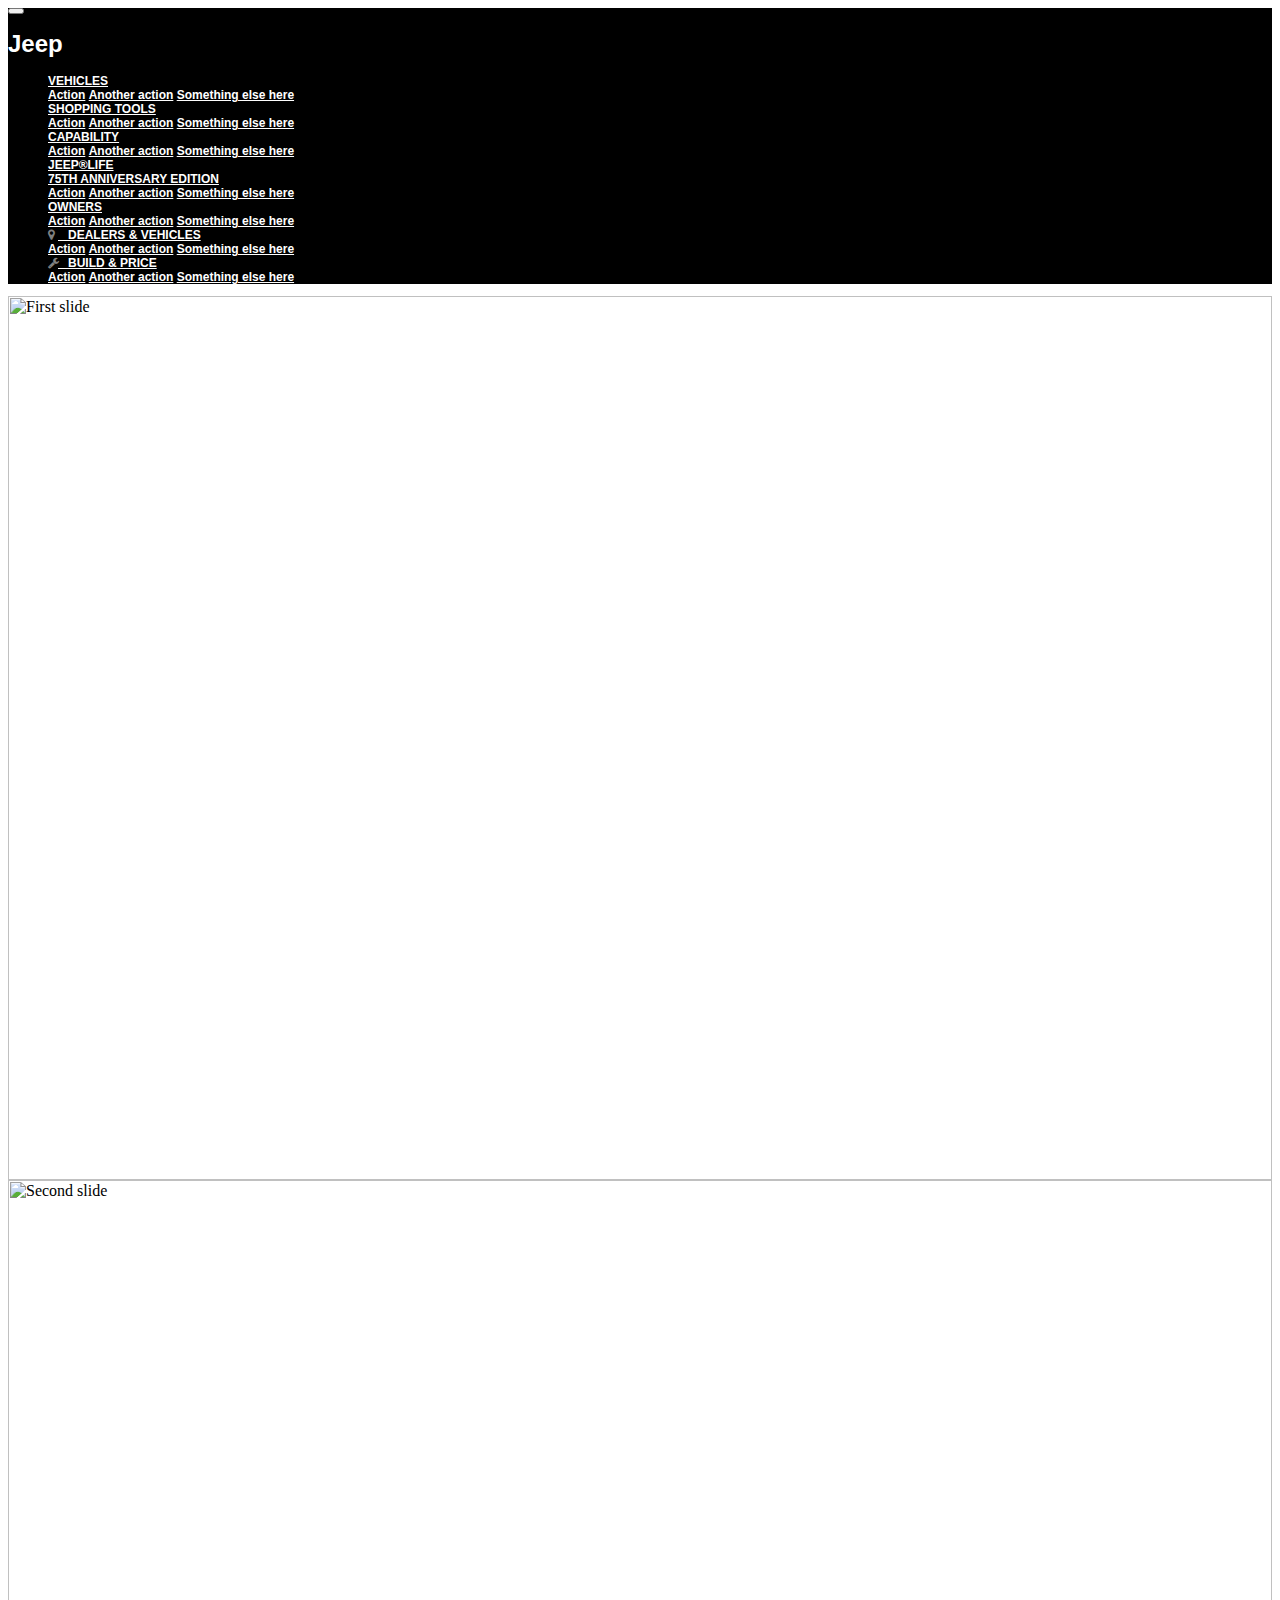
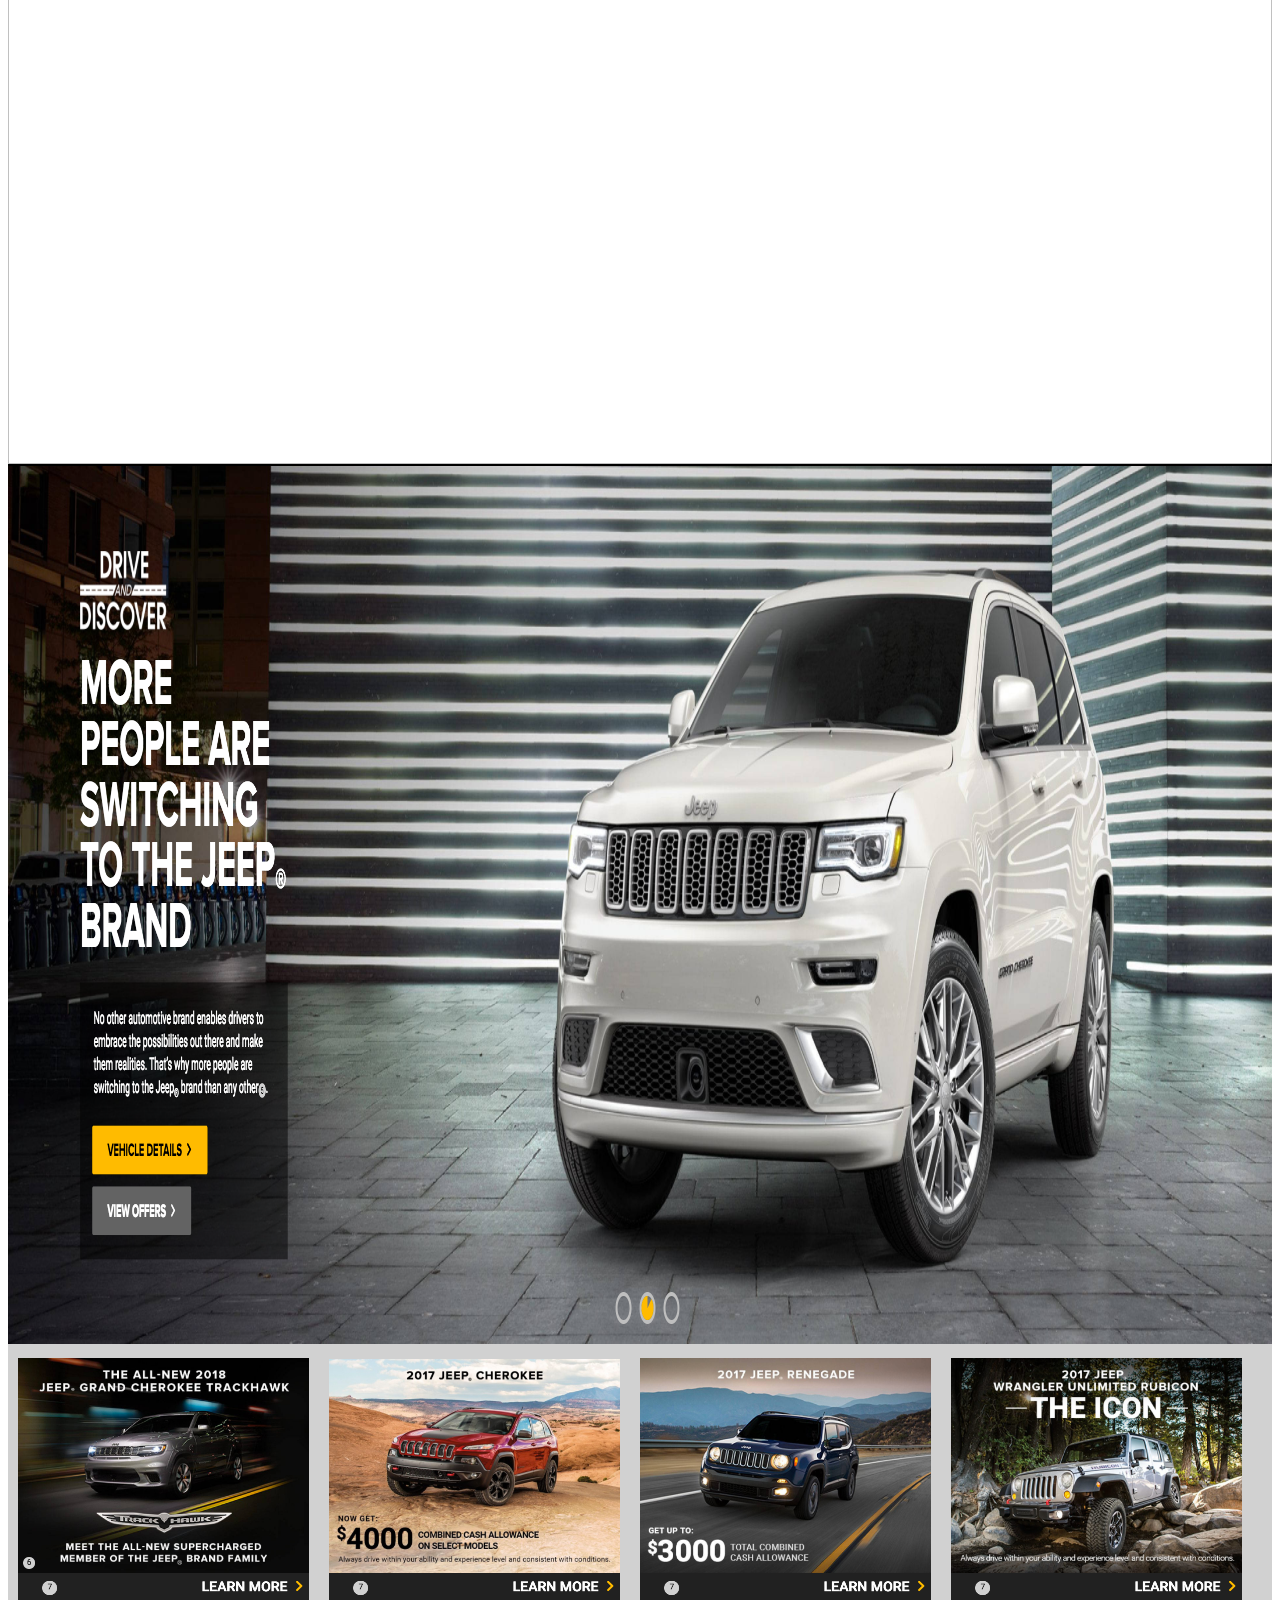
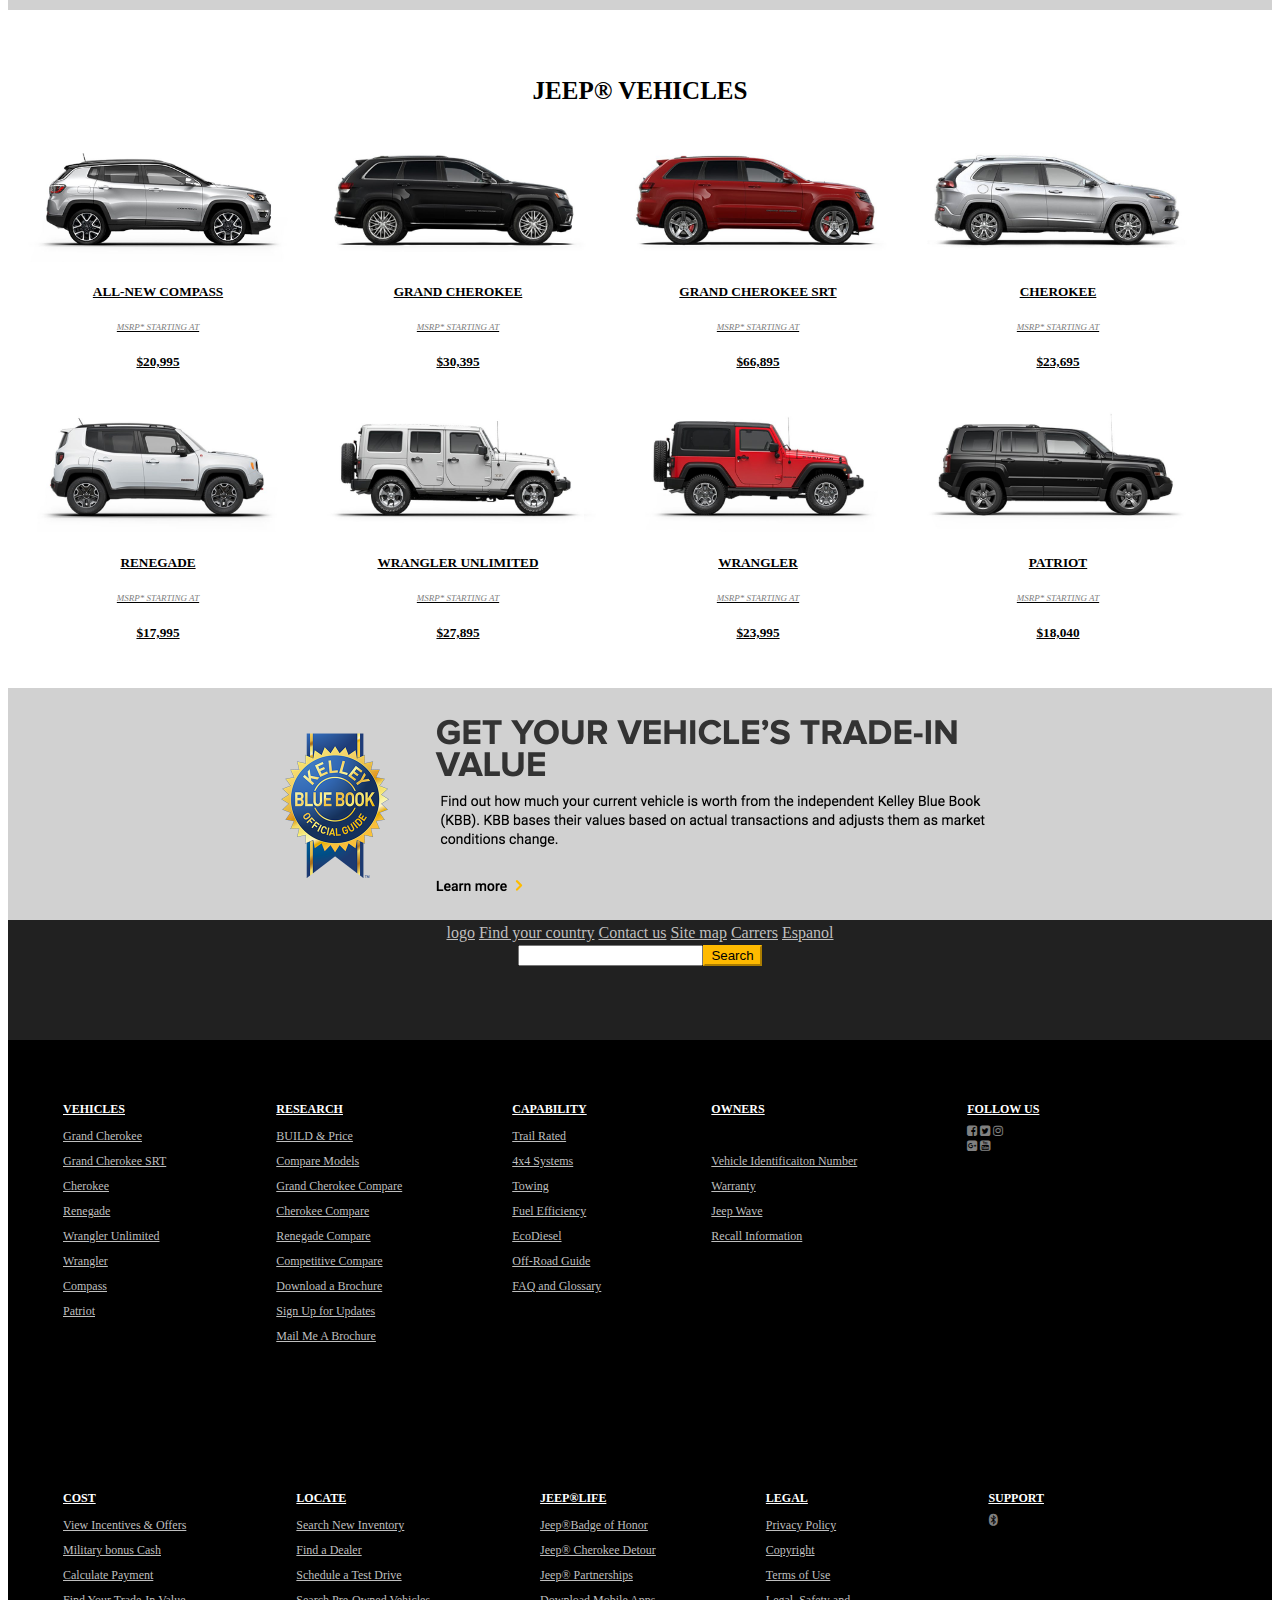
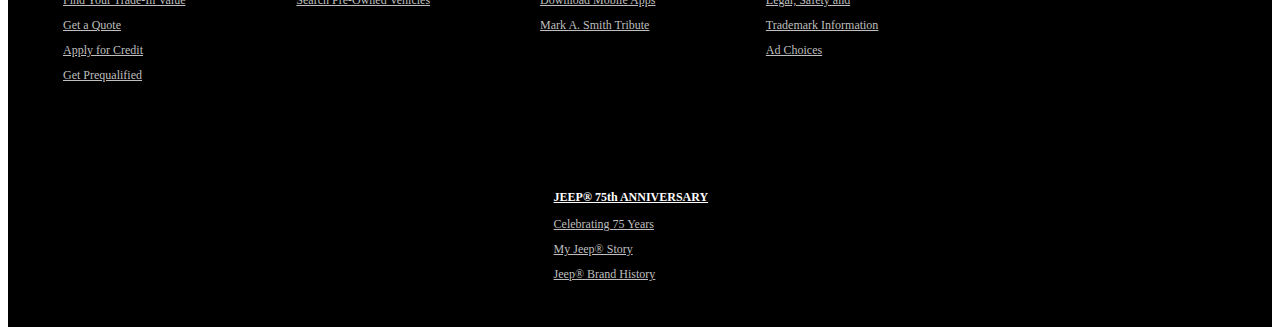
==== index.html @ 105dea84 "https://github.com/tsiemer/myjeepsite.git" ====
<html lang="en">

<head>
<link href="https://maxcdn.bootstrapcdn.com/font-awesome/4.7.0/css/font-awesome.min.css" rel="stylesheet" integrity="sha384-wvfXpqpZZVQGK6TAh5PVlGOfQNHSoD2xbE+QkPxCAFlNEevoEH3Sl0sibVcOQVnN" crossorigin="anonymous">
    <link rel="stylesheet" href="https://maxcdn.bootstrapcdn.com/bootstrap/4.0.0-alpha.6/css/bootstrap.min.css" integrity="sha384-rwoIResjU2yc3z8GV/NPeZWAv56rSmLldC3R/AZzGRnGxQQKnKkoFVhFQhNUwEyJ" crossorigin="anonymous">
    <script src="https://code.jquery.com/jquery-3.2.1.min.js" integrity="sha256-hwg4gsxgFZhOsEEamdOYGBf13FyQuiTwlAQgxVSNgt4=" crossorigin="anonymous">
    </script>
    <script src="https://maxcdn.bootstrapcdn.com/bootstrap/4.0.0-alpha.6/js/bootstrap.min.js" integrity="sha384-vBWWzlZJ8ea9aCX4pEW3rVHjgjt7zpkNpZk+02D9phzyeVkE+jo0ieGizqPLForn" crossorigin=“anonymous ">
</script>

<script src="https://use.fontawesome.com/b0b7e594c6.js "></script>

    <link rel="stylesheet " type="text/css " href="style.css ">
</head>

<body>








    <div class="navbar ">
        <nav class="navbar navbar-toggleable-md ">
            <button class="navbar-toggler navbar-toggler-right " type="button " data-toggle="collapse " data-target="#navbarNavDropdown " aria-controls="navbarNavDropdown " aria-expanded="false " aria-label="Toggle navigation ">
                <span class="navbar-toggler-icon "></span>
            </button>
            <a class="navbar-brand "> <h1>Jeep</h1></a>
            <div class="collapse navbar-collapse " id="navbarNavDropdown ">
                <ul class="navbar-nav ">
                    <li class="nav-item dropdown ">
                        <a class="nav-link dropdown-toggle " href="# " id="navbarDropdownMenuLink " data-toggle="dropdown " aria-haspopup="true " aria-expanded="false ">
          VEHICLES  
        </a>
                        <div class="dropdown-menu " aria-labelledby="navbarDropdownMenuLink ">
                            <a class="dropdown-item " href="# ">Action</a>
                            <a class="dropdown-item " href="# ">Another action</a>
                            <a class="dropdown-item " href="# ">Something else here</a>
                        </div>
                    </li>

                    <li class="nav-item dropdown ">
                        <a class="nav-link dropdown-toggle " href="http://example.com " id="navbarDropdownMenuLink " data-toggle="dropdown " aria-haspopup="true " aria-expanded="false ">
          SHOPPING TOOLS
        </a>
                        <div class="dropdown-menu " aria-labelledby="navbarDropdownMenuLink ">
                            <a class="dropdown-item " href="# ">Action</a>
                            <a class="dropdown-item " href="# ">Another action</a>
                            <a class="dropdown-item " href="# ">Something else here</a>
                        </div>
                    </li>
                    <li class="nav-itemdropdown ">
                        <a class="nav-link dropdown-toggle " href="http://example.com " id="navbarDropdownMenuLink " data-toggle="dropdown " aria-haspopup="true " aria-expanded="false ">
          CAPABILITY
        </a>
                        <div class="dropdown-menu " aria-labelledby="navbarDropdownMenuLink ">
                            <a class="dropdown-item " href="# ">Action</a>
                            <a class="dropdown-item " href="# ">Another action</a>
                            <a class="dropdown-item " href="# ">Something else here</a>
                        </div>
                    </li>
                    <li>
                        <a class="nav-link " href="bla ">JEEP&#174;LIFE</a>
                    </li>
                    <li class="nav-itemdropdown ">
                        <a class="nav-link dropdown-toggle " href="http://example.com " id="navbarDropdownMenuLink " data-toggle="dropdown " aria-haspopup="true " aria-expanded="false ">
              75TH ANNIVERSARY EDITION
        </a>
                        <div class="dropdown-menu " aria-labelledby="navbarDropdownMenuLink ">
                            <a class="dropdown-item " href="# ">Action</a>
                            <a class="dropdown-item " href="# ">Another action</a>
                            <a class="dropdown-item " href="# ">Something else here</a>
                        </div>
                    </li>
                    <li class="nav-itemdropdown ">
                        <a class="nav-link dropdown-toggle " href="index.html " id="navbarDropdownMenuLink " data-toggle="dropdown " aria-haspopup="true " aria-expanded="false ">
              OWNERS
        </a>
                        <div class="dropdown-menu " aria-labelledby="navbarDropdownMenuLink ">
                            <a class="dropdown-item " href="# ">Action</a>
                            <a class="dropdown-item " href="# ">Another action</a>
                            <a class="dropdown-item " href="# ">Something else here</a>
                        </div>
                    </li>
                    <li class="nav-itemdropdown ">
                        <a class="nav-link dropdown-toggle " href="index.html " id="navbarDropdownMenuLink " data-toggle="dropdown " aria-haspopup="true " aria-expanded="false ">
                            <i class="fa fa-map-marker " aria-hidden="true "></i> &nbsp DEALERS & VEHICLES
                        </a>
                        <div class="dropdown-menu " aria-labelledby="navbarDropdownMenuLink ">
                            <a class="dropdown-item " href="# ">Action</a>
                            <a class="dropdown-item " href="# ">Another action</a>
                            <a class="dropdown-item " href="# ">Something else here</a>
                        </div>
                    </li>
                    <li class="nav-itemdropdown ">
                        <a class="nav-link dropdown-toggle " href="index.html " id="navbarDropdownMenuLink " data-toggle="dropdown " aria-haspopup="true " aria-expanded="false ">
                            <i class="fa fa-wrench " aria-hidden="true "></i> &nbsp BUILD & PRICE
                        </a>
                        <div class="dropdown-menu " aria-labelledby="navbarDropdownMenuLink ">
                            <a class="dropdowns " href="bla ">Action</a>
                            <a class="dropdowns " href="bla ">Another action</a>
                            <a class="dropdowns " href="bla ">Something else here</a>
                        </div>
                    </li>
                </ul>
            </div>
        </nav>
        </div>

      <div id="carouselExampleIndicators " class="carousel slide " data-ride="carousel ">
  <div class="carousel-inner " role="listbox ">
    <div class="carousel-item active ">
      <img class="d-block img-fluid " src="carousel-pic-1.png " data-src="holder.js/900x400?theme=social " alt="First slide ">
    </div>
    <div class="carousel-item ">
      <img class="d-block img-fluid " src="carousel-pic-2.png " data-src="holder.js/900x400?theme=industrial " alt="Second slide ">
    </div>
    <div class="carousel-item ">
      <img class="d-block img-fluid " src="carousel-pic-3.png " data-src="holder.js/900x400?theme=industrial " alt="Second slide ">
    </div>
  </div>
  <a class="carousel-control-prev " href="#carouselExampleIndicators " role="button " data-slide="prev ">
    <span class="carousel-control-prev-icon " aria-hidden="true "></span>
    <span class="sr-only ">Previous</span>
  </a>
  <a class="carousel-control-next " href="#carouselExampleIndicators " role="button " data-slide="next ">
    <span class="carousel-control-next-icon " aria-hidden="true "></span>
    <span class="sr-only ">Next</span>
  </a>
</div>


<div class="cards ">
<div>
  <img class="card-1 " src="card-1.png ">
  <a href=" "><img class="learn-more " src="learn-more-pic.png "></a>
</div>
<div>
  <img class="card-2 " src="card-2.png ">
  <a href=" "><img class="learn-more " src="learn-more-pic.png "/></a>
</div>

<div>
  <img class="card-3 " src="card-3.png ">
  <a href=" "><img class="learn-more " src="learn-more-pic.png "/></a>
</div>

<div>
  <img class="card-4 " src="card-4.png ">
  <a href=" "><img class="learn-more " src="learn-more-pic.png "/></a>
</div>



</div>
<div class="header-in-cars">
  <h1 class="header-in-cars">JEEP&#174; VEHICLES</h1>
</div>
<div class="cars">
<a href=" ">
    <img class="car " src="car-1.jpg ">
    <h5>ALL-NEW COMPASS</h5>
    <i>MSRP* STARTING AT</i>
    <h5>$20,995</h5>
</a>
<a href=" ">
  <img class="car " src="car-2.jpg ">
  <h5>GRAND CHEROKEE</h5>
    <i>MSRP* STARTING AT</i>
    <h5>$30,395</h5>
</a>
<a href=" ">
  <img class="car " src="car-3.jpg ">
  <h5>GRAND CHEROKEE SRT</h5>
    <i>MSRP* STARTING AT</i>
    <h5>$66,895</h5></a>
  <a href=" ">
  <img class="car " id="car-4 " src="car-4.jpg ">
  <h5>CHEROKEE</h5>
    <i>MSRP* STARTING AT</i>
    <h5>$23,695</h5></a>
  <a href=" "> 
  <img class="car " src="car-5.jpg ">
  <h5>RENEGADE</h5>
    <i>MSRP* STARTING AT</i>
    <h5>$17,995</h5></a>
  <a href=" ">   
  <img class="car " src="car-6.jpg ">
  <h5>WRANGLER UNLIMITED</h5>
    <i>MSRP* STARTING AT</i>
    <h5>$27,895</h5></a>
  <a href=" "> 
  <img class="car " src="car-7.jpg ">
  <h5>WRANGLER</h5>
    <i>MSRP* STARTING AT</i>
    <h5>$23,995</h5></a>
  <a href=" ">
  <img class="car " src="car-8.jpg ">
  <h5>PATRIOT</h5>
    <i>MSRP* STARTING AT</i>
    <h5>$18,040</h5></a>
</div>
<div class="grey-chunk ">
<a href="index.html ">
<img class="grey-chunk " src="grey-section.png ">
</a>
</div>

<div class="grey-area ">
<a class="link" href="">logo</a>
<a class="link" href="">Find your country</a>
<a class="link" href="">Contact us</a>
<a class="link" href="">Site map</a>
<a class="link" href="">Carrers</a>
<a class="link" href="">Espanol</a>


  
<form class="form-inline">
  <label class="sr-only" for="inlineFormInputGroup">Username</label>
  <div class="input-group mb-2 mr-sm-2 mb-sm-0">
  
    <input type="text" class="form-control" id="inlineFormInputGroup" 
    <div class="input-group-addon"><button type="submit" class="btn btn-primary">Search</button></div>
  </div>
  
</form>
</div>




<div class="black-end">
  <div class="vehicles">
    <a class="links" href="">VEHICLES</a> <br>
    <a class="link" href="">Grand Cherokee</a><br>
    <a class="link" href="">Grand Cherokee SRT</a><br>
    <a class="link" href="">Cherokee</a><br>
    <a class="link" href="">Renegade</a><br>
    <a class="link" href="">Wrangler Unlimited</a><br>
    <a class="link" href="">Wrangler</a><br>
    <a class="link" href="">Compass</a><br>
    <a class="link" href="">Patriot</a><br>
  </div>
   <div class="vehicles">
    <a class="links" href="">RESEARCH</a> <br>
    <a class="link" href="">BUILD & Price</a><br>
    <a class="link" href="">Compare Models</a><br>
    <a class="link" href="">Grand Cherokee Compare</a><br>
    <a class="link" href="">Cherokee Compare</a><br>
    <a class="link" href="">Renegade Compare</a><br>
    <a class="link" href="">Competitive Compare</a><br>
    <a class="link" href="">Download a Brochure</a><br>
    <a class="link" href="">Sign Up for Updates</a><br>
    <a class="link" href="">Mail Me A Brochure</a><br>
  </div>
  <div class="vehicles">
    <a class="links" href=""> CAPABILITY</a> <br>
    <a class="link" href="">Trail Rated</a><br>
    <a class="link" href="">4x4 Systems</a><br>
    <a class="link" href="">Towing</a><br>
    <a class="link" href="">Fuel Efficiency</a><br>
    <a class="link" href="">EcoDiesel</a><br>
    <a class="link" href="">Off-Road Guide</a><br>
    <a class="link" href="">FAQ and Glossary</a><br>
  </div>
   <div class="vehicles">
    <a class="links" href=""> OWNERS</a> <br>
    <a class="link" href=""Owners Manuals and User Guides</a><br>
    <a class="link" href="">Vehicle Identificaiton Number</a><br>
    <a class="link" href="">Warranty</a><br>
    <a class="link" href="">Jeep Wave</a><br>
    <a class="link" href="">Recall Information</a><br>
  </div>
   <div class="vehicles">
    <a class="links" href=""> FOLLOW US</a> <br>
    <a href=""><i class="fa fa-facebook-square" aria-hidden="true"></i></a>
    <a href=""><i class="fa fa-twitter-square" aria-hidden="true"></i></a>
    <a href=""><i class="fa fa-instagram" aria-hidden="true"></i></a><br>
    <a href=""><i class="fa fa-google-plus-square" aria-hidden="true"></i></a>
    <a href=""><i class="fa fa-youtube-square" aria-hidden="true"></i>
</a><br>
  </div>
  <div class="second-set">
    <a class="links" href=""> COST</a> <br>
    <a class="link" href="">View Incentives & Offers</a><br>
    <a class="link" href="">Military bonus Cash</a><br>
    <a class="link" href="">Calculate Payment</a><br>
    <a class="link" href="">Find Your Trade-In Value</a><br>
    <a class="link" href="">Get a Quote</a><br>
    <a class="link" href="">Apply for Credit</a><br>
    <a class="link" href="">Get Prequalified</a><br>
  </div>
   <div class="second-set">
    <a class="links" href=""> LOCATE</a> <br>
    <a class="link" href="">Search New Inventory</a><br>
    <a class="link" href="">Find a Dealer</a><br>
    <a class="link" href="">Schedule a Test Drive</a><br>
    <a class="link" href="">Search Pre-Owned Vehicles</a><br>
  </div>
  <div class="second-set">
    <a class="links" href="">JEEP&#174;LIFE</a> <br>
    <a class="link" href="">Jeep&#174;Badge of Honor</a><br>
    <a class="link" href="">Jeep&#174; Cherokee Detour</a><br>
    <a class="link" href="">Jeep&#174; Partnerships</a><br>
    <a class="link" href="">Download Mobile Apps</a><br>
    <a class="link" href="">Mark A. Smith Tribute</a><br>
  </div>
   <div class="second-set">
    <a class="links" href="">LEGAL</a> <br>
    <a class="link" href="">Privacy Policy</a><br>
    <a class="link" href="">Copyright</a><br>
    <a class="link" href="">Terms of Use</a><br>
    <a class="link" href="">Legal, Safety and <br>Trademark Information</a><br>
    <a class="link" href="">Ad Choices</a><br>
  </div>
  <div class="vehicles">
    <a class="links" href=""> SUPPORT</a> <br>

    <a href=""><i class="fa fa-bluetooth" aria-hidden="true"></i> Bluetooth</a><br>
  </div>
  <div class="third-set">
    <a class="links" href="">JEEP&#174; 75th ANNIVERSARY</a> <br>
    <a class="link" href="">Celebrating 75 Years</a><br>
    <a class="link" href="">My Jeep&#174; Story</a><br>
    <a class="link" href="">Jeep&#174; Brand History</a><br>
  </div>
</div>

</body>
</html>
---- style.css ----
.navbar{
	font-size:12px;
	background-color:black;
	font-family: 'Roboto', sans-serif;
	width:100%;
}
ul li a:hover{
	background-color:grey;
	color:white;

}
li a{
	color:white;
	font-size:12px;
	font-weight:bold;

}
.drop-down{
	background-color:grey;
}
a h1{
	color:white;
	font-weight: bold;
}
i{
	color:grey;
	width:10px;
	height:10px;
}
.dropdown-menu{
	background-color:black;
}
.d-block,img-fluid{
width:100%;
	height:100%;
}

.cards{
	display:flex;
	background-color:#D1D1D1;
	padding:10px;
	padding-bottom:10px;
}
.card{
	flex:1;
	padding:20px;

	flex-direction:row;
	flex-wrap:wrap;
}

.card-1{
	width:291px;
	height:215px;
	justify-content:space-around;
}
.card-2{
	width:291px;
	height:215px;
}
.card-3{
	width:291px;
	height:215px;
}
.card-4{
	width:291px;
	height:215px;
}
.block-white{
	background-color:white;
}
.learn-more{
	width:291px;
	height:27px;
}
.white-space{
	width:100%;

}
.grey-chunk{
	width:100%;
}
.header-in-cars{
	text-align:center;
	font-weight:bold;
	font-size:25px;
	padding-top:25px;
}
.cars{
	display:flex;
	flex-wrap:wrap;
	text-align:center;
	padding-bottom:25px;
}
i{
	font-size:9px;
}
a{
	color:black;
}

.car{
	flex:1;
	flex-direction:row;
	width:300px;
	height:140px;
	color:black;
	text-align:center;
}
.link{
	color:#BFBFBF;
	alignment-baseline:space-around;
	line-height:25px;
}
.links{
	color:white;
	line-height:29px;
	font-weight:bold;
	text-align:center;
}
.grey-area{
	height:120px;
	background-color:#212121;
	color:tan;
	text-align:center;
}
.black-end{
	background-color:black;
	display:flex;
	flex-wrap:wrap;
}
.btn{
	background-color:#FFBA00;
	border-color:#FFBA00;
	color:black;
	align-self:flex-end;
}
.vehicles{
	color:white;
	height:25%;
	justify-content:space-around;
	margin:55px;
	margin-bottom:80px;
	font-size:12px;
}
.second-set{
	color:white;
	height:25%;
	justify-content:space-around;
	margin:55px;
	font-size:12px;
}
.third-set{
	padding-left:40%;
	margin:40px;
	font-size:12px;
}
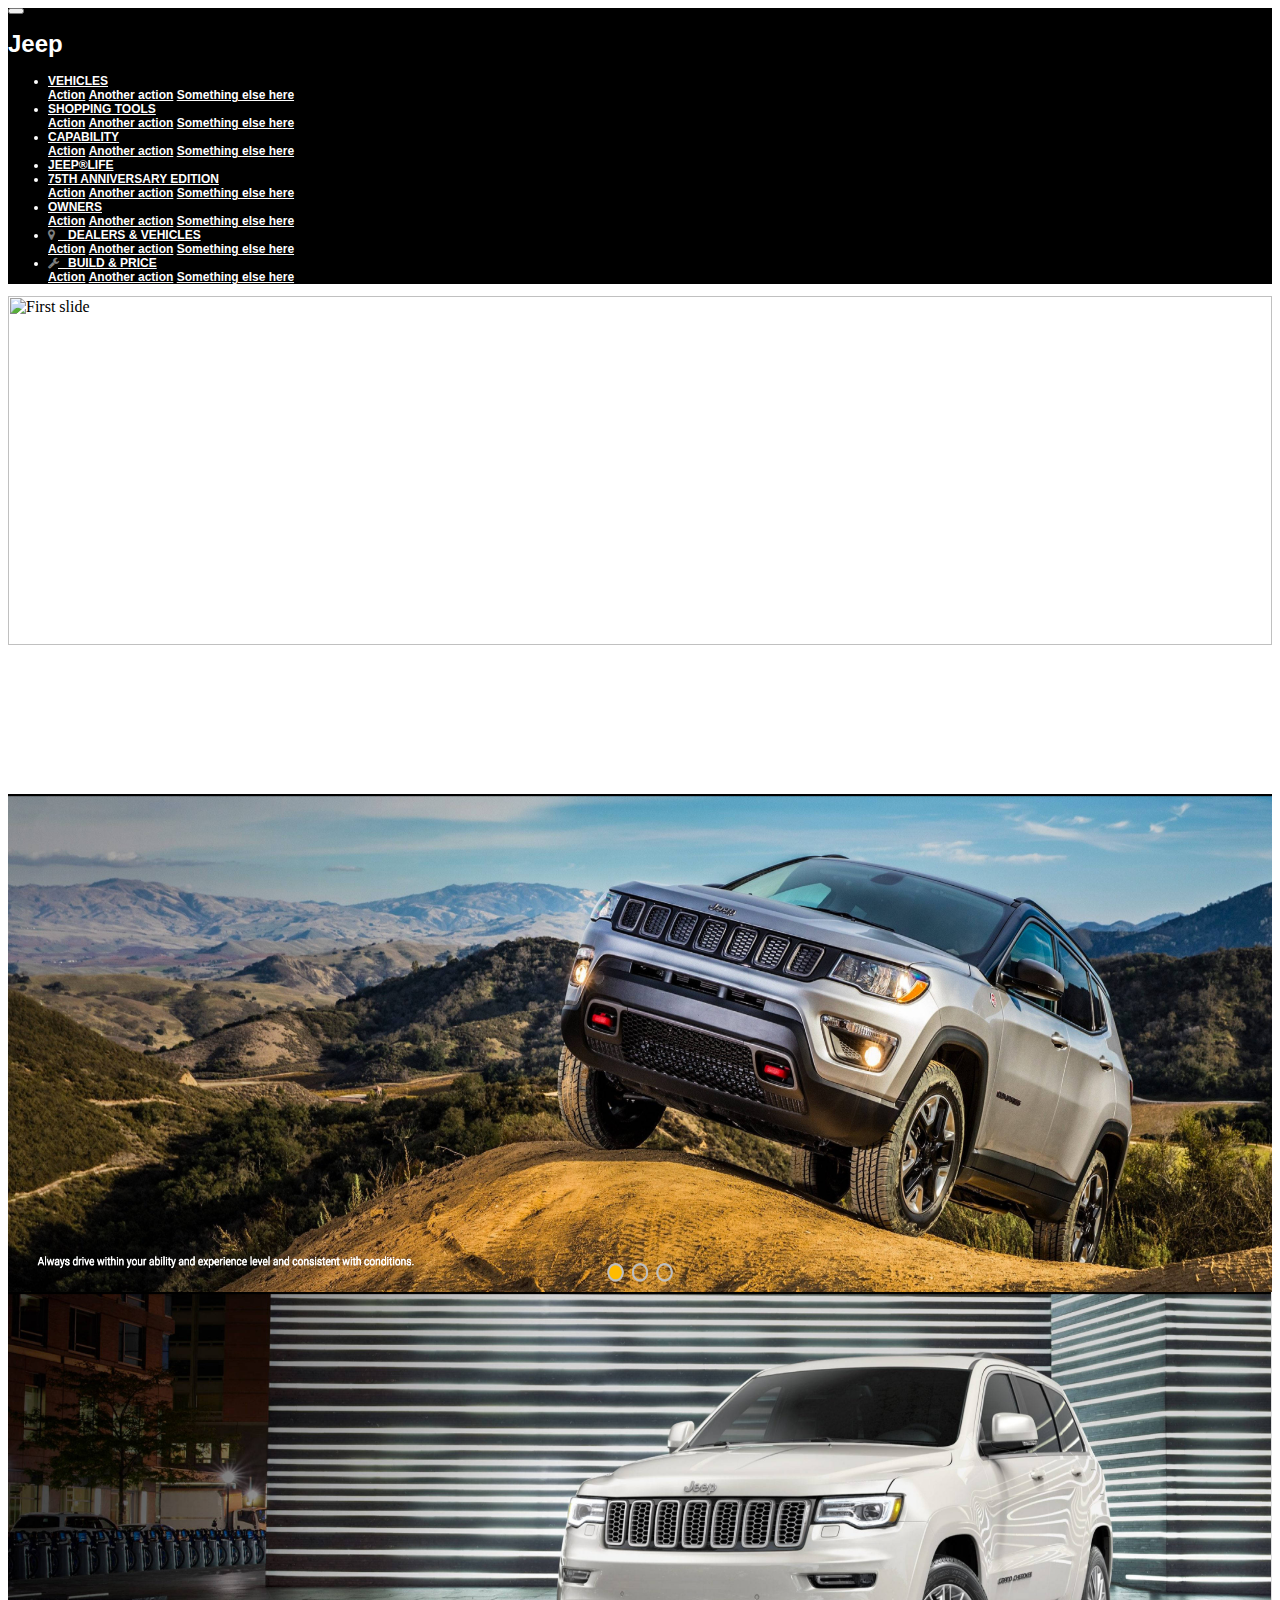
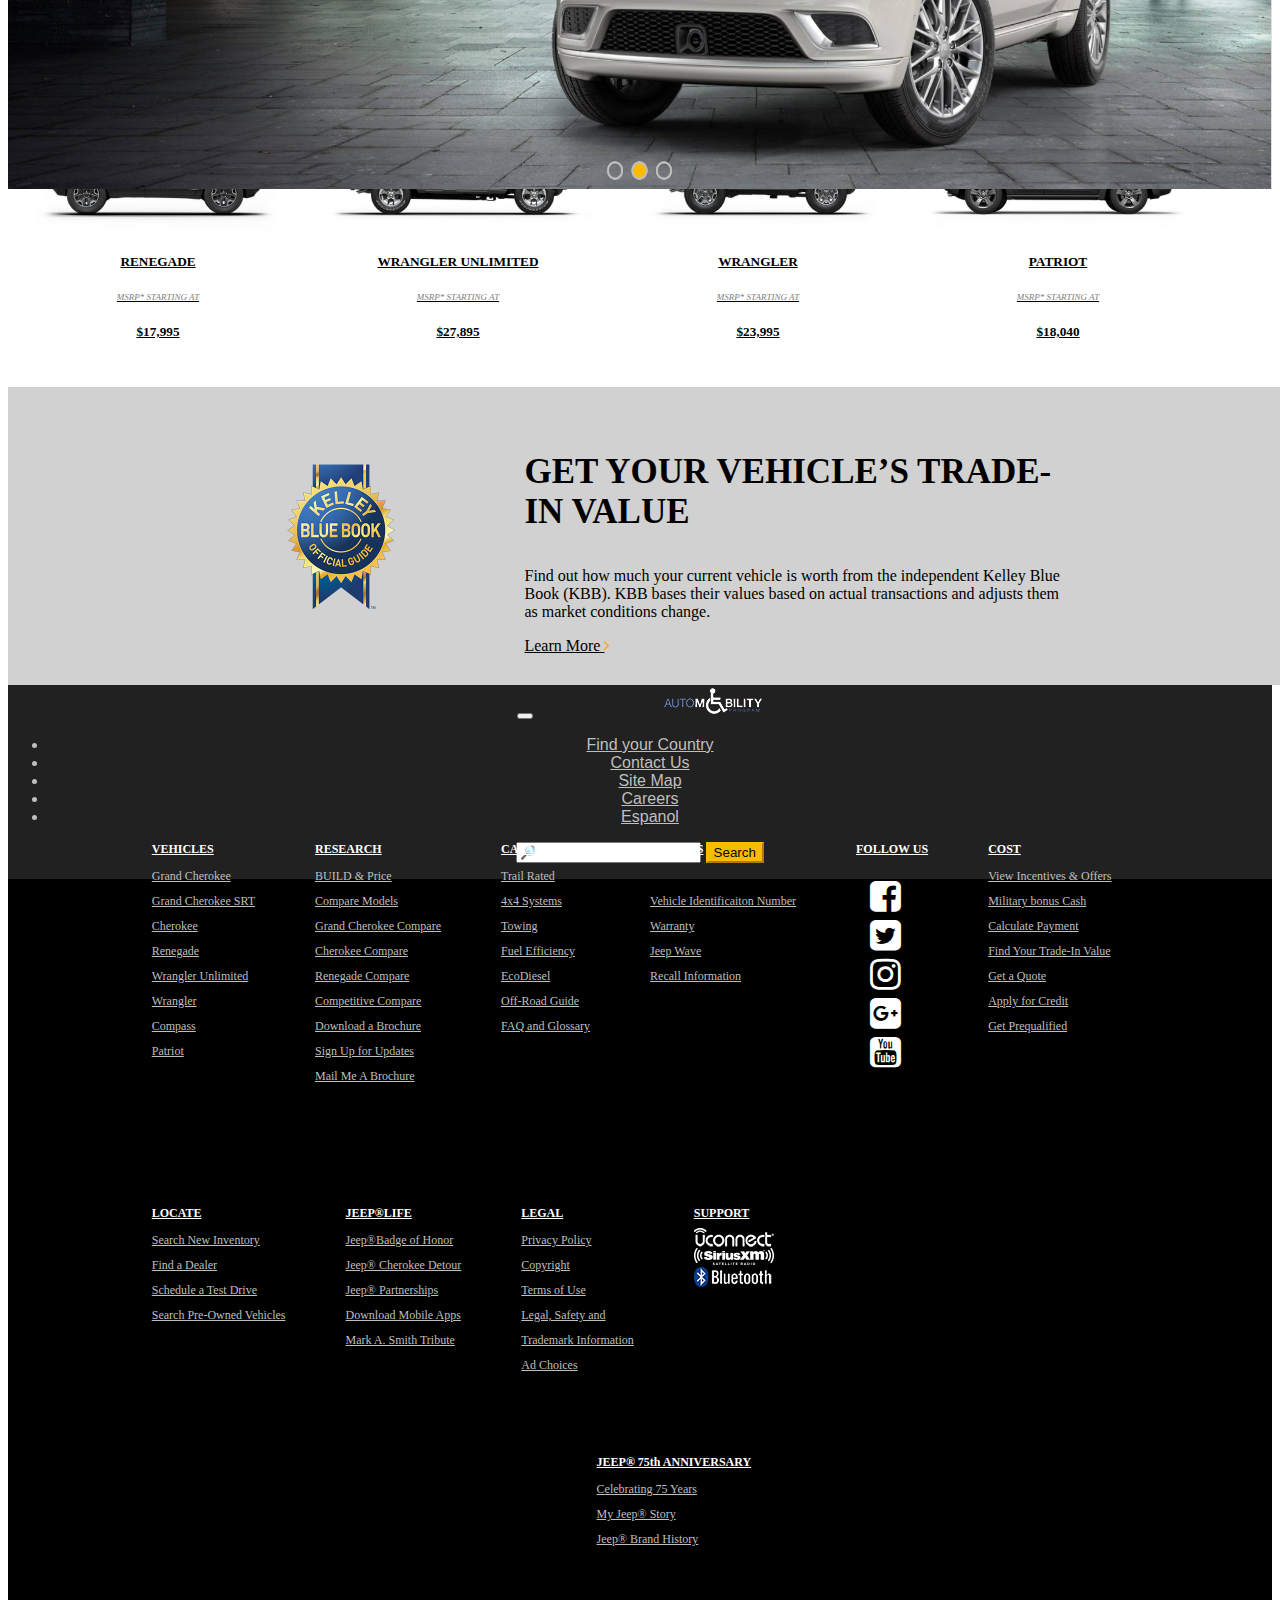
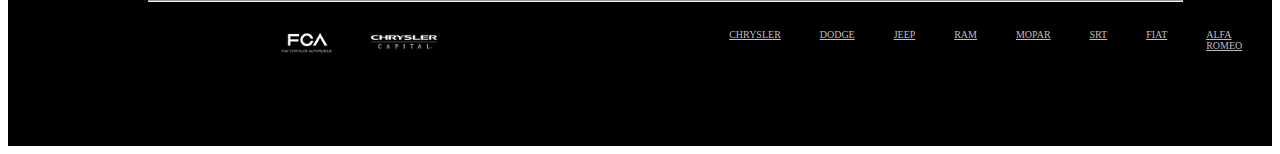
==== commit 8f8f0e1d: "https://github.com/tsiemer/myjeepsite.git" ====
--- a/index.html
+++ b/index.html
@@ -1,7 +1,7 @@
 <html lang="en">
 
 <head>
-<link href="https://maxcdn.bootstrapcdn.com/font-awesome/4.7.0/css/font-awesome.min.css" rel="stylesheet" integrity="sha384-wvfXpqpZZVQGK6TAh5PVlGOfQNHSoD2xbE+QkPxCAFlNEevoEH3Sl0sibVcOQVnN" crossorigin="anonymous">
+    <link href="https://maxcdn.bootstrapcdn.com/font-awesome/4.7.0/css/font-awesome.min.css" rel="stylesheet" integrity="sha384-wvfXpqpZZVQGK6TAh5PVlGOfQNHSoD2xbE+QkPxCAFlNEevoEH3Sl0sibVcOQVnN" crossorigin="anonymous">
     <link rel="stylesheet" href="https://maxcdn.bootstrapcdn.com/bootstrap/4.0.0-alpha.6/css/bootstrap.min.css" integrity="sha384-rwoIResjU2yc3z8GV/NPeZWAv56rSmLldC3R/AZzGRnGxQQKnKkoFVhFQhNUwEyJ" crossorigin="anonymous">
     <script src="https://code.jquery.com/jquery-3.2.1.min.js" integrity="sha256-hwg4gsxgFZhOsEEamdOYGBf13FyQuiTwlAQgxVSNgt4=" crossorigin="anonymous">
     </script>
@@ -22,17 +22,20 @@
 
 
 
-    <div class="navbar ">
+    <div class="navbar">
         <nav class="navbar navbar-toggleable-md ">
-            <button class="navbar-toggler navbar-toggler-right " type="button " data-toggle="collapse " data-target="#navbarNavDropdown " aria-controls="navbarNavDropdown " aria-expanded="false " aria-label="Toggle navigation ">
-                <span class="navbar-toggler-icon "></span>
-            </button>
+        <button type="button" class="navbar-toggle" data-toggle="collapse" data-target=".navbar-collapse">
+      <span class="icon-bar"></span>
+      <span class="icon-bar"></span>
+      <span class="icon-bar"></span>
+    </button>
+            
             <a class="navbar-brand "> <h1>Jeep</h1></a>
             <div class="collapse navbar-collapse " id="navbarNavDropdown ">
                 <ul class="navbar-nav ">
                     <li class="nav-item dropdown ">
-                        <a class="nav-link dropdown-toggle " href="# " id="navbarDropdownMenuLink " data-toggle="dropdown " aria-haspopup="true " aria-expanded="false ">
-          VEHICLES  
+                        <a class="nav-link dropdown-toggle " href="blog-details.html" id="navbarDropdownMenuLink " data-toggle="dropdown " aria-haspopup="true " aria-expanded="false ">
+          VEHICLES 
         </a>
                         <div class="dropdown-menu " aria-labelledby="navbarDropdownMenuLink ">
                             <a class="dropdown-item " href="# ">Action</a>
@@ -109,225 +112,273 @@
         </nav>
         </div>
 
-      <div id="carouselExampleIndicators " class="carousel slide " data-ride="carousel ">
-  <div class="carousel-inner " role="listbox ">
-    <div class="carousel-item active ">
-      <img class="d-block img-fluid " src="carousel-pic-1.png " data-src="holder.js/900x400?theme=social " alt="First slide ">
+    <div class="wrapper">
+      <div class="main">
+          <div id="carouselExampleIndicators" class="carousel slide" data-ride="carousel">
+      <div class="carousel-inner" role="listbox">
+
+        <div class="carousel-item active">
+          <img class="img-fluid" src="images/carousel-pic-1.png" data-src="holder.js/900x400?theme=social" alt="First slide">
+        </div>
+
+        <div class="carousel-item">
+          <img class="img-fluid" src="images/carousel-pic-2.png" data-src="holder.js/900x400?theme=industrial" alt="Second slide">
+        </div>
+        <div class="carousel-item">
+          <img class="img-fluid" src="images/carousel-pic-3.png" data-src="holder.js/900x400?theme=industrial" alt="Second slide">
+        </div>
+      </div>
+      <a class="carousel-control-prev" href="#carouselExampleIndicators" role="button" data-slide="prev">
+        <span class="carousel-control-prev-icon" aria-hidden="true"></span>
+        <span class="sr-only">Previous</span>
+      </a>
+      <a class="carousel-control-next" href="#carouselExampleIndicators" role="button" data-slide="next">
+        <span class="carousel-control-next-icon" aria-hidden="true"></span>
+        <span class="sr-only">Next</span>
+      </a>
     </div>
-    <div class="carousel-item ">
-      <img class="d-block img-fluid " src="carousel-pic-2.png " data-src="holder.js/900x400?theme=industrial " alt="Second slide ">
-    </div>
-    <div class="carousel-item ">
-      <img class="d-block img-fluid " src="carousel-pic-3.png " data-src="holder.js/900x400?theme=industrial " alt="Second slide ">
-    </div>
-  </div>
-  <a class="carousel-control-prev " href="#carouselExampleIndicators " role="button " data-slide="prev ">
-    <span class="carousel-control-prev-icon " aria-hidden="true "></span>
-    <span class="sr-only ">Previous</span>
-  </a>
-  <a class="carousel-control-next " href="#carouselExampleIndicators " role="button " data-slide="next ">
-    <span class="carousel-control-next-icon " aria-hidden="true "></span>
-    <span class="sr-only ">Next</span>
-  </a>
-</div>
-
+  </div>
+</div>
 
 <div class="cards ">
 <div>
-  <img class="card-1 " src="card-1.png ">
-  <a href=" "><img class="learn-more " src="learn-more-pic.png "></a>
+  <img class="card-1" src="images/card-1.png">
+  <a href=" "><img class="learn-more " src="images/learn-more-pic.png "></a>
 </div>
 <div>
-  <img class="card-2 " src="card-2.png ">
-  <a href=" "><img class="learn-more " src="learn-more-pic.png "/></a>
+  <img class="card-2 " src="images/card-2.png ">
+  <a href=" "><img class="learn-more " src="images/learn-more-pic.png "/></a>
 </div>
 
 <div>
-  <img class="card-3 " src="card-3.png ">
-  <a href=" "><img class="learn-more " src="learn-more-pic.png "/></a>
+  <img class="card-3 " src="images/card-3.png ">
+  <a href=" "><img class="learn-more " src="images/learn-more-pic.png "/></a>
 </div>
 
 <div>
-  <img class="card-4 " src="card-4.png ">
-  <a href=" "><img class="learn-more " src="learn-more-pic.png "/></a>
-</div>
-
-
-
-</div>
-<div class="header-in-cars">
-  <h1 class="header-in-cars">JEEP&#174; VEHICLES</h1>
-</div>
-<div class="cars">
+  <img class="card-4 " src="images/card-4.png ">
+  <a href="blog-details.html"><img class="learn-more " src="images/learn-more-pic.png "/></a>
+</div>
+
+
+
+</div>
+<div class="header-in-cars ">
+  <h1 class="header-in-cars ">JEEP&#174; VEHICLES</h1>
+</div>
+<div class="cars ">
 <a href=" ">
-    <img class="car " src="car-1.jpg ">
+    <img class="car " src="images/car-1.jpg ">
     <h5>ALL-NEW COMPASS</h5>
     <i>MSRP* STARTING AT</i>
     <h5>$20,995</h5>
 </a>
 <a href=" ">
-  <img class="car " src="car-2.jpg ">
+  <img class="car " src="images/car-2.jpg ">
   <h5>GRAND CHEROKEE</h5>
     <i>MSRP* STARTING AT</i>
     <h5>$30,395</h5>
 </a>
 <a href=" ">
-  <img class="car " src="car-3.jpg ">
+  <img class="car " src="images/car-3.jpg ">
   <h5>GRAND CHEROKEE SRT</h5>
     <i>MSRP* STARTING AT</i>
     <h5>$66,895</h5></a>
   <a href=" ">
-  <img class="car " id="car-4 " src="car-4.jpg ">
+  <img class="car " id="car-4 " src="images/car-4.jpg ">
   <h5>CHEROKEE</h5>
     <i>MSRP* STARTING AT</i>
     <h5>$23,695</h5></a>
   <a href=" "> 
-  <img class="car " src="car-5.jpg ">
+  <img class="car " src="images/car-5.jpg ">
   <h5>RENEGADE</h5>
     <i>MSRP* STARTING AT</i>
     <h5>$17,995</h5></a>
   <a href=" ">   
-  <img class="car " src="car-6.jpg ">
+  <img class="car " src="images/car-6.jpg ">
   <h5>WRANGLER UNLIMITED</h5>
     <i>MSRP* STARTING AT</i>
     <h5>$27,895</h5></a>
   <a href=" "> 
-  <img class="car " src="car-7.jpg ">
+  <img class="car " src="images/car-7.jpg ">
   <h5>WRANGLER</h5>
     <i>MSRP* STARTING AT</i>
     <h5>$23,995</h5></a>
   <a href=" ">
-  <img class="car " src="car-8.jpg ">
+  <img class="car " src="images/car-8.jpg ">
   <h5>PATRIOT</h5>
     <i>MSRP* STARTING AT</i>
     <h5>$18,040</h5></a>
 </div>
 <div class="grey-chunk ">
-<a href="index.html ">
-<img class="grey-chunk " src="grey-section.png ">
-</a>
-</div>
-
-<div class="grey-area ">
-<a class="link" href="">logo</a>
-<a class="link" href="">Find your country</a>
-<a class="link" href="">Contact us</a>
-<a class="link" href="">Site map</a>
-<a class="link" href="">Carrers</a>
-<a class="link" href="">Espanol</a>
-
-
-  
-<form class="form-inline">
-  <label class="sr-only" for="inlineFormInputGroup">Username</label>
-  <div class="input-group mb-2 mr-sm-2 mb-sm-0">
-  
-    <input type="text" class="form-control" id="inlineFormInputGroup" 
-    <div class="input-group-addon"><button type="submit" class="btn btn-primary">Search</button></div>
-  </div>
-  
-</form>
-</div>
-
-
-
-
-<div class="black-end">
-  <div class="vehicles">
-    <a class="links" href="">VEHICLES</a> <br>
-    <a class="link" href="">Grand Cherokee</a><br>
-    <a class="link" href="">Grand Cherokee SRT</a><br>
-    <a class="link" href="">Cherokee</a><br>
-    <a class="link" href="">Renegade</a><br>
-    <a class="link" href="">Wrangler Unlimited</a><br>
-    <a class="link" href="">Wrangler</a><br>
-    <a class="link" href="">Compass</a><br>
-    <a class="link" href="">Patriot</a><br>
-  </div>
-   <div class="vehicles">
-    <a class="links" href="">RESEARCH</a> <br>
-    <a class="link" href="">BUILD & Price</a><br>
-    <a class="link" href="">Compare Models</a><br>
-    <a class="link" href="">Grand Cherokee Compare</a><br>
-    <a class="link" href="">Cherokee Compare</a><br>
-    <a class="link" href="">Renegade Compare</a><br>
-    <a class="link" href="">Competitive Compare</a><br>
-    <a class="link" href="">Download a Brochure</a><br>
-    <a class="link" href="">Sign Up for Updates</a><br>
-    <a class="link" href="">Mail Me A Brochure</a><br>
-  </div>
-  <div class="vehicles">
-    <a class="links" href=""> CAPABILITY</a> <br>
-    <a class="link" href="">Trail Rated</a><br>
-    <a class="link" href="">4x4 Systems</a><br>
-    <a class="link" href="">Towing</a><br>
-    <a class="link" href="">Fuel Efficiency</a><br>
-    <a class="link" href="">EcoDiesel</a><br>
-    <a class="link" href="">Off-Road Guide</a><br>
-    <a class="link" href="">FAQ and Glossary</a><br>
-  </div>
-   <div class="vehicles">
-    <a class="links" href=""> OWNERS</a> <br>
-    <a class="link" href=""Owners Manuals and User Guides</a><br>
-    <a class="link" href="">Vehicle Identificaiton Number</a><br>
-    <a class="link" href="">Warranty</a><br>
-    <a class="link" href="">Jeep Wave</a><br>
-    <a class="link" href="">Recall Information</a><br>
-  </div>
-   <div class="vehicles">
-    <a class="links" href=""> FOLLOW US</a> <br>
-    <a href=""><i class="fa fa-facebook-square" aria-hidden="true"></i></a>
-    <a href=""><i class="fa fa-twitter-square" aria-hidden="true"></i></a>
-    <a href=""><i class="fa fa-instagram" aria-hidden="true"></i></a><br>
-    <a href=""><i class="fa fa-google-plus-square" aria-hidden="true"></i></a>
-    <a href=""><i class="fa fa-youtube-square" aria-hidden="true"></i>
+
+<div class="little-chunk ">
+<img class="ribbon" src="images/ribbon.png">
+</div>
+
+<div class="med-chunk ">
+<h3 class="bold ">GET YOUR VEHICLE’S TRADE-IN VALUE
+</h3>
+<p>Find out how much your current vehicle is worth from the independent Kelley Blue Book (KBB). KBB bases their values based on actual transactions and adjusts them as market conditions change.</p>
+</p>
+<a href=" ">Learn More <i id="right-angle" class="fa fa-angle-right " aria-hidden="true "></i></a>
+</div>
+</div>
+
+<div id="link-box2" class="grey-area ">
+
+<nav id="link-box" class="navbar navbar-toggleable-md ">
+  <button class="navbar-toggler navbar-toggler-right" type="button" data-toggle="collapse" data-target="#navbarSupportedContent" aria-controls="navbarSupportedContent" aria-expanded="false" aria-label="Toggle navigation">
+    <span class="navbar-toggler-icon"></span>
+  </button>
+  <a class="navbar-brand" id="logo-photo" href="#"><img src="images/automobility.png"></a>
+
+  <div class="collapse navbar-collapse" id="navbarSupportedContent">
+    <ul class="navbar-nav mr-auto">
+      <li id="links2" class="nav-item active">
+        <a id="link-box" class="nav-link" href="#">Find your Country <span class="sr-only">(current)</span></a>
+      </li>
+      <li id="links2" class="nav-item">
+        <a id="link-box" class="nav-link" href="#">Contact Us</a>
+      </li>
+      <li id="links2" class="nav-item">
+        <a id="link-box" class="nav-link" href="#">Site Map</a>
+      </li>
+      <li id="links2" class="nav-item">
+        <a id="link-box" class="nav-link" href="#">Careers</a>
+    
+      <li id="links2" class="nav-item">
+        <a id="link-box" class="nav-link" href="#">Espanol</a>
+      </li>
+    </ul>
+    <form class="form-inline my-2 my-lg-0">
+      <input class="form-control mr-sm-2" type="text" placeholder="🔎">
+      <button class="btn btn-outline-success my-2 my-sm-0" type="submit">Search</button>
+    </form>
+
+  </div>
+</nav>
+</div>
+
+
+
+
+
+<div class="black-end ">
+  <div class="vehicles ">
+    <a class="links " href=" ">VEHICLES</a> <br>
+    <a class="link " href=" ">Grand Cherokee</a><br>
+    <a class="link " href=" ">Grand Cherokee SRT</a><br>
+    <a class="link " href=" ">Cherokee</a><br>
+    <a class="link " href=" ">Renegade</a><br>
+    <a class="link " href="blog-details.html ">Wrangler Unlimited</a><br>
+    <a class="link " href=" ">Wrangler</a><br>
+    <a class="link " href=" ">Compass</a><br>
+    <a class="link " href=" ">Patriot</a><br>
+  </div>
+   <div class="vehicles ">
+    <a class="links " href=" ">RESEARCH</a> <br>
+    <a class="link " href=" ">BUILD & Price</a><br>
+    <a class="link " href=" ">Compare Models</a><br>
+    <a class="link " href=" ">Grand Cherokee Compare</a><br>
+    <a class="link " href=" ">Cherokee Compare</a><br>
+    <a class="link " href=" ">Renegade Compare</a><br>
+    <a class="link " href=" ">Competitive Compare</a><br>
+    <a class="link " href=" ">Download a Brochure</a><br>
+    <a class="link " href=" ">Sign Up for Updates</a><br>
+    <a class="link " href=" ">Mail Me A Brochure</a><br>
+  </div>
+  <div class="vehicles ">
+    <a class="links " href=" "> CAPABILITY</a> <br>
+    <a class="link " href=" ">Trail Rated</a><br>
+    <a class="link " href=" ">4x4 Systems</a><br>
+    <a class="link " href=" ">Towing</a><br>
+    <a class="link " href=" ">Fuel Efficiency</a><br>
+    <a class="link " href=" ">EcoDiesel</a><br>
+    <a class="link " href=" ">Off-Road Guide</a><br>
+    <a class="link " href=" ">FAQ and Glossary</a><br>
+  </div>
+   <div class="vehicles ">
+    <a class="links " href=" "> OWNERS</a> <br>
+    <a class="link " href=" "Owners Manuals and User Guides</a><br>
+    <a class="link " href=" ">Vehicle Identificaiton Number</a><br>
+    <a class="link " href=" ">Warranty</a><br>
+    <a class="link " href=" ">Jeep Wave</a><br>
+    <a class="link " href=" ">Recall Information</a><br>
+  </div>
+   <div class="vehicles ">
+    <a class="links " href=" "> FOLLOW US</a> <br>
+    <a href=" "><i id="icon" class="fa fa-facebook-square fa-3x " aria-hidden="true "></i></a>
+    <a href=" "><i id="icon" class="fa fa-twitter-square fa-3x  " aria-hidden="true "></i></a>
+    <a href=" "><i id="icon" class="fa fa-instagram fa-3x  " aria-hidden="true "></i></a>
+    <a href=" "><i id="icon" class="fa fa-google-plus-square fa-3x " aria-hidden="true "></i></a>
+    <a href=" "><i id="icon" class="fa fa-youtube-square fa-3x " aria-hidden="true "></i>
 </a><br>
-  </div>
-  <div class="second-set">
-    <a class="links" href=""> COST</a> <br>
-    <a class="link" href="">View Incentives & Offers</a><br>
-    <a class="link" href="">Military bonus Cash</a><br>
-    <a class="link" href="">Calculate Payment</a><br>
-    <a class="link" href="">Find Your Trade-In Value</a><br>
-    <a class="link" href="">Get a Quote</a><br>
-    <a class="link" href="">Apply for Credit</a><br>
-    <a class="link" href="">Get Prequalified</a><br>
-  </div>
-   <div class="second-set">
-    <a class="links" href=""> LOCATE</a> <br>
-    <a class="link" href="">Search New Inventory</a><br>
-    <a class="link" href="">Find a Dealer</a><br>
-    <a class="link" href="">Schedule a Test Drive</a><br>
-    <a class="link" href="">Search Pre-Owned Vehicles</a><br>
-  </div>
-  <div class="second-set">
-    <a class="links" href="">JEEP&#174;LIFE</a> <br>
-    <a class="link" href="">Jeep&#174;Badge of Honor</a><br>
-    <a class="link" href="">Jeep&#174; Cherokee Detour</a><br>
-    <a class="link" href="">Jeep&#174; Partnerships</a><br>
-    <a class="link" href="">Download Mobile Apps</a><br>
-    <a class="link" href="">Mark A. Smith Tribute</a><br>
-  </div>
-   <div class="second-set">
-    <a class="links" href="">LEGAL</a> <br>
-    <a class="link" href="">Privacy Policy</a><br>
-    <a class="link" href="">Copyright</a><br>
-    <a class="link" href="">Terms of Use</a><br>
-    <a class="link" href="">Legal, Safety and <br>Trademark Information</a><br>
-    <a class="link" href="">Ad Choices</a><br>
-  </div>
-  <div class="vehicles">
-    <a class="links" href=""> SUPPORT</a> <br>
-
-    <a href=""><i class="fa fa-bluetooth" aria-hidden="true"></i> Bluetooth</a><br>
-  </div>
-  <div class="third-set">
-    <a class="links" href="">JEEP&#174; 75th ANNIVERSARY</a> <br>
-    <a class="link" href="">Celebrating 75 Years</a><br>
-    <a class="link" href="">My Jeep&#174; Story</a><br>
-    <a class="link" href="">Jeep&#174; Brand History</a><br>
-  </div>
-</div>
-
+
+  </div>
+  <div class="second-set ">
+    <a class="links " href=" "> COST</a> <br>
+    <a class="link " href=" ">View Incentives & Offers</a><br>
+    <a class="link " href=" ">Military bonus Cash</a><br>
+    <a class="link " href=" ">Calculate Payment</a><br>
+    <a class="link " href=" ">Find Your Trade-In Value</a><br>
+    <a class="link " href=" ">Get a Quote</a><br>
+    <a class="link " href=" ">Apply for Credit</a><br>
+    <a class="link " href=" ">Get Prequalified</a><br>
+  </div>
+   <div class="second-set ">
+    <a class="links " href=" "> LOCATE</a> <br>
+    <a class="link " href=" ">Search New Inventory</a><br>
+    <a class="link " href=" ">Find a Dealer</a><br>
+    <a class="link " href=" ">Schedule a Test Drive</a><br>
+    <a class="link " href=" ">Search Pre-Owned Vehicles</a><br>
+  </div>
+  <div class="second-set ">
+    <a class="links " href=" ">JEEP&#174;LIFE</a> <br>
+    <a class="link " href=" ">Jeep&#174;Badge of Honor</a><br>
+    <a class="link " href=" ">Jeep&#174; Cherokee Detour</a><br>
+    <a class="link " href=" ">Jeep&#174; Partnerships</a><br>
+    <a class="link " href=" ">Download Mobile Apps</a><br>
+    <a class="link " href=" ">Mark A. Smith Tribute</a><br>
+  </div>
+   <div class="second-set ">
+    <a class="links " href=" ">LEGAL</a> <br>
+    <a class="link " href=" ">Privacy Policy</a><br>
+    <a class="link " href=" ">Copyright</a><br>
+    <a class="link " href=" ">Terms of Use</a><br>
+    <a class="link " href=" ">Legal, Safety and <br>Trademark Information</a><br>
+    <a class="link " href=" ">Ad Choices</a><br>
+  </div>
+  <div class="vehicles ">
+    <a class="links " href=" "> SUPPORT</a> <br>
+    <img src="images/Uconnect.png" class="images/img-responsive" alt=""><br>
+    <img src="images/siriusxm.png" class="images/img-responsive" alt=""><br>
+    <a href=" "><img src="images/bluetooth.png" class="img-responsive"> Bluetooth</a><br>
+  </div>
+  <div class="third-set ">
+    <a class="links " href=" ">JEEP&#174; 75th ANNIVERSARY</a> <br>
+    <a class="link " href=" ">Celebrating 75 Years</a><br>
+    <a class="link " href=" ">My Jeep&#174; Story</a><br>
+    <a class="link " href=" ">Jeep&#174; Brand History</a><br>
+  </div>
+  <hr>
+  <div class="logos"> 
+      <img class="fca" src="images/FCA.png">     
+      <img class="logo3" src="images/logo3.png">
+      <a class="car-links" href="">CHRYSLER</a>
+      <a class="car-links" href="">DODGE</a>
+      <a class="car-links" href="">JEEP</a>
+      <a class="car-links" href="">RAM</a>
+      <a class="car-links" href="">MOPAR</a>
+      <a class="car-links" href="">SRT</a>
+      <a class="car-links" href="">FIAT</a>
+      <a class="car-links" href="">ALFA ROMEO</a>
+  </div>
+©2017 FCA US LLC. All Rights Reserved.
+Chrysler, Dodge, Jeep, Ram, Mopar and SRT are registered trademarks of FCA US LLC.
+ALFA ROMEO and FIAT are registered trademarks of FCA Group Marketing S.p.A., used with permission.
+
+*MSRP excludes destination, taxes, title and registration fees. Starting at price refers to the base model, optional equipment not included. A more expensive model may be shown. Pricing and offers may change at any time without notification. To get full pricing details, see your dealer.
+    </div>
 </body>
 </html>
--- a/style.css
+++ b/style.css
@@ -1,7 +1,47 @@
+ .wrapper {
+  width: 100%;
+  /* whatever width you want */
+  display: inline-block;
+  position: relative;
+}
+.wrapper:after {
+  padding-top: 56.25%;
+  /* 16:9 ratio */
+  display:block;
+  content: '';
+  padding-bottom:0px;
+}
+.main {
+  position: absolute;
+  top: 0;
+  bottom: 0;
+  right: 0;
+  left: 0;
+  padding:0;
+  padding-bottom:0;
+}
+ .navbar-toggle .icon-bar:nth-of-type(2) {
+	  top: 1px;
+}
+
+.navbar-toggle .icon-bar:nth-of-type(3) {
+  	top: 2px;
+}
+
+.navbar-toggle .icon-bar {
+	  position: relative;
+	  transition: all 500ms ease-in-out;
+}
+.carousel-item active{
+ max-width:100%;
+ object-fit:contain;
+}
+
 .navbar{
 	font-size:12px;
 	background-color:black;
 	font-family: 'Roboto', sans-serif;
+	color:white;
 	width:100%;
 }
 ul li a:hover{
@@ -30,39 +70,44 @@
 .dropdown-menu{
 	background-color:black;
 }
-.d-block,img-fluid{
-width:100%;
-	height:100%;
+.img-fluid{
+	width:100%;
+	height:70%;
 }
 
 .cards{
 	display:flex;
 	background-color:#D1D1D1;
-	padding:10px;
-	padding-bottom:10px;
+	padding:30px;
+	padding-bottom:30px;
+	overflow:scroll;
+
 }
 .card{
 	flex:1;
 	padding:20px;
-
 	flex-direction:row;
-	flex-wrap:wrap;
+	justify-content:space-between;
 }
 
 .card-1{
+	flex:1;
 	width:291px;
 	height:215px;
-	justify-content:space-around;
+	
 }
 .card-2{
+	flex:1;
 	width:291px;
 	height:215px;
 }
 .card-3{
+	flex:1;
 	width:291px;
 	height:215px;
 }
 .card-4{
+	flex:1;
 	width:291px;
 	height:215px;
 }
@@ -70,6 +115,7 @@
 	background-color:white;
 }
 .learn-more{
+	flex:1;
 	width:291px;
 	height:27px;
 }
@@ -77,9 +123,46 @@
 	width:100%;
 
 }
+.ribbon{
+	max-width:150px;
+	max-height:150px;
+	padding:;
+}
 .grey-chunk{
 	width:100%;
-}
+	background-color:#D1D1D1;
+	display:flex;
+	padding:30px;
+	align-items:center;
+}
+.little-chunk{
+	flex:1;
+	justify-content:center;
+	align-self:center;
+	margin-left:18%;
+}
+.med-chunk{
+	flex:4;
+	max-width:550px;
+	justify-content:center;
+	margin-right:18%;
+
+}
+#right-angle{
+	color:orange;
+}
+#icon{
+	color:white;
+	padding:20%;
+}
+.img-responsive{
+	padding-bottom:20%;
+}
+.bold{
+	font-weight:bold;
+	font-size:35px;
+}
+
 .header-in-cars{
 	text-align:center;
 	font-weight:bold;
@@ -91,6 +174,15 @@
 	flex-wrap:wrap;
 	text-align:center;
 	padding-bottom:25px;
+}
+.cars:hover{
+	text-decoration:none;
+	text-decoration-color:none;
+}
+hr{
+	color:#383838;
+	background-color:#383838;
+	width:95%;
 }
 i{
 	font-size:9px;
@@ -119,15 +211,43 @@
 	text-align:center;
 }
 .grey-area{
+	display:flex;
 	height:120px;
 	background-color:#212121;
 	color:tan;
 	text-align:center;
 }
+.grey-boxes{
+	flex:1;
+	flex-direction:row;
+	display:inline;
+}
+#link-box{
+	background-color:#212121;
+	color:#bfbfbf;
+	font-weight:lighter;
+	font-size:16px;
+
+}
+#link-box2{
+	display:flex;
+	flex-wrap:wrap;
+}
+.nav-link{
+	margin-right:20px;
+}
+#logo-photo{
+	padding-left:10%;
+}
+#my-form{
+	padding-right:10%;
+}
 .black-end{
 	background-color:black;
 	display:flex;
 	flex-wrap:wrap;
+	padding-left:9%;
+	padding-right:5%;
 }
 .btn{
 	background-color:#FFBA00;
@@ -137,21 +257,62 @@
 }
 .vehicles{
 	color:white;
+	justify-content:space-around;
+	margin:30px;
+	margin-bottom:80px;
+	font-size:12px;
+}
+.second-set{
+	color:white;
 	height:25%;
 	justify-content:space-around;
-	margin:55px;
-	margin-bottom:80px;
-	font-size:12px;
-}
-.second-set{
-	color:white;
-	height:25%;
-	justify-content:space-around;
-	margin:55px;
+	margin:30px;
 	font-size:12px;
 }
 .third-set{
 	padding-left:40%;
 	margin:40px;
 	font-size:12px;
+}
+.logos{
+	display:flex;
+	justify-content:space-between;
+}
+.fca{
+	flex:1;		
+	max-width:55px;
+	max-height:25px;
+	margin:5%;
+	margin-left:40%;
+}
+.logo3{
+	flex:1;	
+	max-width:66px;
+	max-height:25px;
+	margin:5%;
+	margin-right:70%;
+}
+.car-links{
+	color:#BFBFBF;
+	font-size:10px;
+	margin:5%;
+}
+.paragraph{
+	width:50%;
+	color:white;
+	font-size:9px;
+	justify-content:center;
+}
+.links2{
+	flex:1;
+}
+/*blog-details-page*/
+
+.price-links{
+	width:274px;
+	height:41px;
+}
+.section-1{
+	width:770px;
+	height:150px;
 }